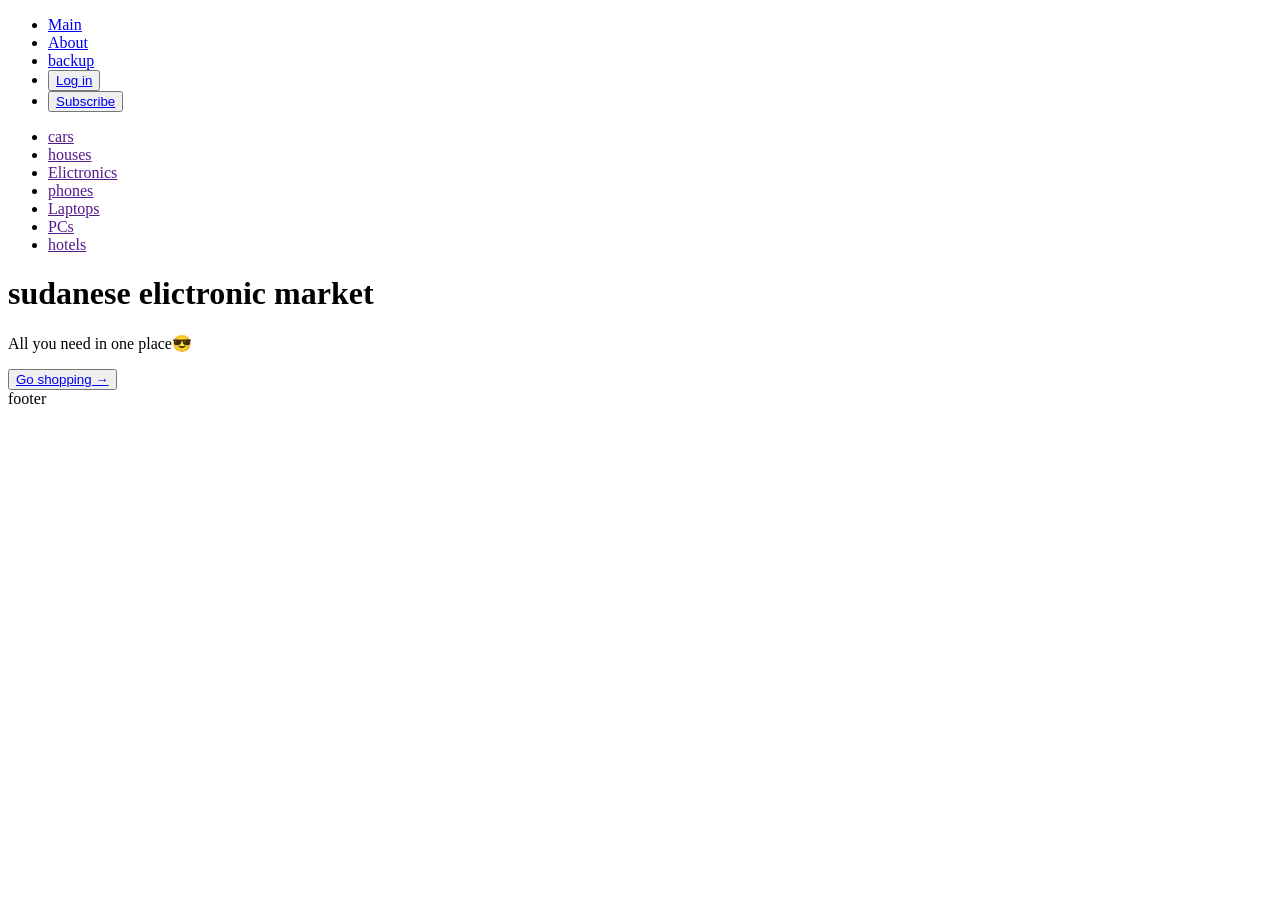
==== index.htm @ 6de535f1 "Add files via upload" ====
<!DOCTYPE html>
<html lang="en">

<head>
    <meta charset="UTF-8">
    <meta name="viewport" content="width=device-width, initial-scale=1.0">
    <title> Sudanese Market | Welcome </title>
    <link rel="stylesheet" href="sassFiles\main.min.css">
</head>

<body>
    <header class="header" id="main">
        <ul class="header__menu">
            <li class="content"><a href="#" class="link">Main</a></li>
            <li class="content"><a href="#" class="link">About</a></li>
            <li class="content"><a href="#" class="link">backup</a></li>

            <li class="content__btn"><button id="login" class="btn"><a href="#">Log in</a></button></li>
            <li class="content__btn"><button id="subscribe" class="btn"><a href="#">Subscribe </a></button></li>
        </ul>

        <ul class="header__cats">
            <li class="content"><a href="" class="cat">cars</a></li>
            <li class="content"><a href="" class="cat">houses</a></li>
            <li class="content"><a href="" class="cat">Elictronics</a></li>
            <li class="content"><a href="" class="cat">phones</a></li>
            <li class="content"><a href="" class="cat">Laptops</a></li>
            <li class="content"><a href="" class="cat">PCs</a></li>
            <li class="content"><a href="" class="cat">hotels</a></li>
        </ul>

        <div class="headding" id="main">
            <h1 class="headding__primary">
                sudanese elictronic market
            </h1>
            <p class="headding__secondary">
                A<span class="headding__secondary__p">ll</span> you need in one place<span
                    class="headding__secondary__emog">😎</span>
            </p>
            <div class="btn__container">
                <button class="btn headding__btn" id="main__btn"><a href="#">Go shopping &rarr; </a></button>
            </div>
        </div>
    </header>
    <main>

    </main>
    <footer>
        footer
    </footer>
</body>

</html>
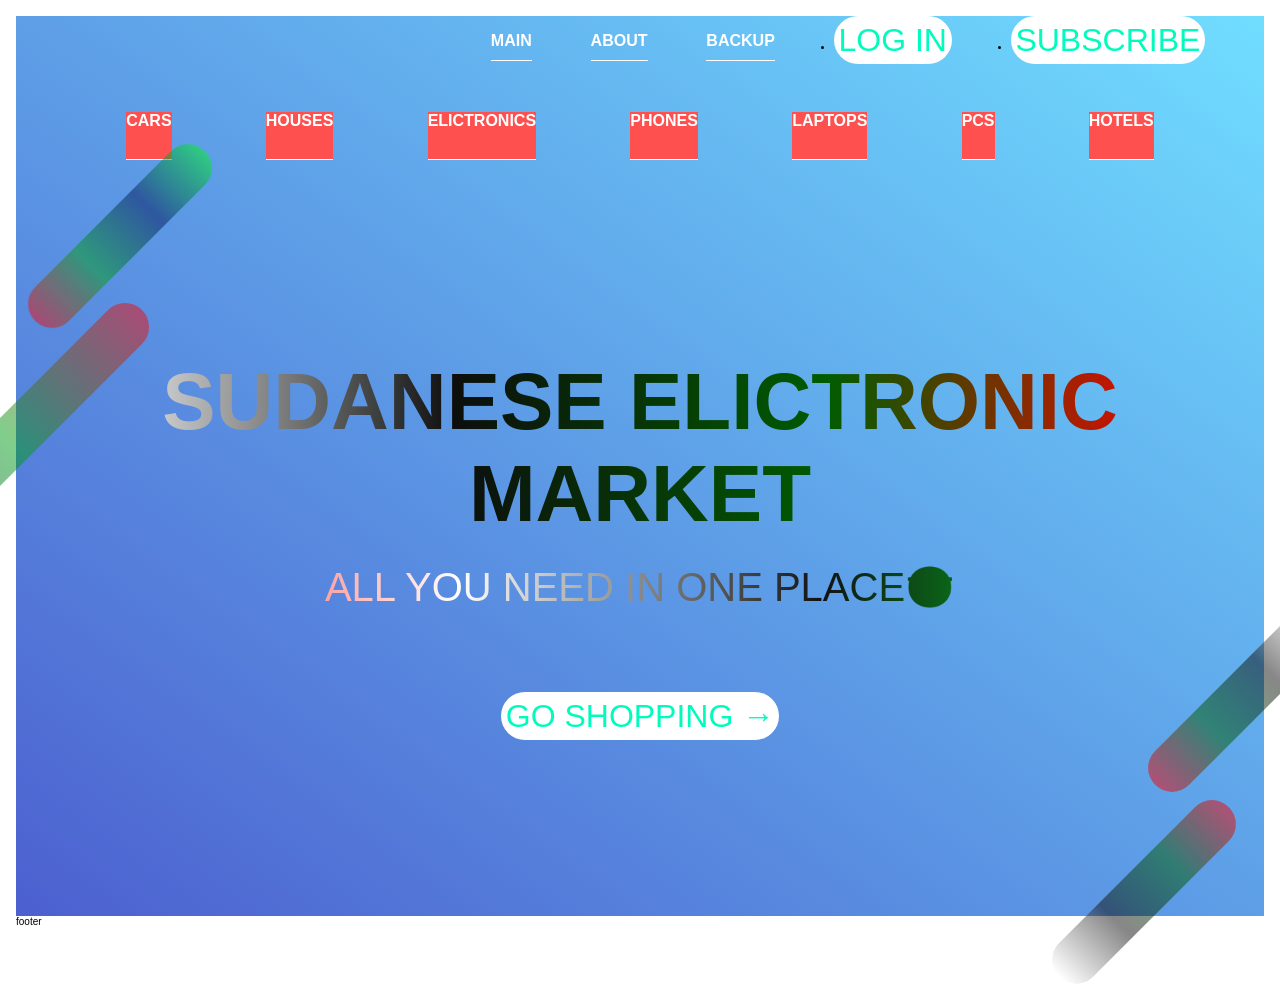
==== commit 41c9077c: "Update index.htm" ====
--- a/index.htm
+++ b/index.htm
@@ -5,7 +5,7 @@
     <meta charset="UTF-8">
     <meta name="viewport" content="width=device-width, initial-scale=1.0">
     <title> Sudanese Market | Welcome </title>
-    <link rel="stylesheet" href="sassFiles\main.min.css">
+    <link rel="stylesheet" href="main.min.css">
 </head>
 
 <body>
@@ -50,4 +50,4 @@
     </footer>
 </body>
 
-</html>+</html>
--- a/main.min.css
+++ b/main.min.css
@@ -0,0 +1 @@
+.u-margin-top-small{margin-block:4rem !important}.centering{display:block}*{margin:0;box-sizing:border-box;padding:0;outline:none;border:none;font-family:Verdana, Geneva, Tahoma, sans-serif}*:focus{outline:none}body{font-size:62.5%;padding:1rem}a{text-decoration:none}@keyframes ltrMove{0%{opacity:.5;transform:rotateX(70deg)}50%{opacity:.7;transform:rotateX(-10deg)}100%{opacity:1;transform:rotateX(0deg)}}@keyframes btnMove{0%{transform:scaleX(1) scaleY(1);opacity:1}100%{transform:scaleX(1.7) scaleY(1.4);opacity:.0}}.tours-container .content{perspective:1456px;width:100%;height:50rem}.tours-container .content:hover .back{transform:rotateY(360deg)}.tours-container .content:hover .front{transform:rotateY(180deg)}.tours-container .content:hover .btn{animation:btnMovingUp 2s}.tours-container .card{display:inline-block;text-align:center;height:50rem;width:100%;position:absolute;backface-visibility:hidden;transition:all 1s;border-radius:6px;box-shadow:1rem 1rem 2rem rgba(53,53,53,0.2)}.tours-container .front{background-color:white}.content1 .img{height:45%;width:100%;background-image:linear-gradient(to right top, rgba(252,234,178,0.8), rgba(241,183,24,0.8)),url(../../img/nat-5.jpg);background-size:cover;background-position:top;clip-path:polygon(0 0, 100% 0, 100% 80%, 0 100%);position:relative;border-radius:4px}.content1 .card-heading span,.content1 .back{background-image:linear-gradient(to left top, rgba(248,197,55,0.8), rgba(255,174,24,0.8))}.content2 .img{height:45%;width:100%;background-image:linear-gradient(to right top, rgba(171,255,178,0.8), rgba(1,255,22,0.8)),url(../../img/nat-6.jpg);background-size:cover;background-position:top;clip-path:polygon(0 0, 100% 0, 100% 80%, 0 100%);position:relative;border-radius:4px}.content2 .card-heading span,.content2 .back{background-image:linear-gradient(to left top, rgba(55,248,55,0.8), rgba(0,243,32,0.8))}.content3 .card-heading span,.content3 .back{background-image:linear-gradient(to left top, rgba(55,171,248,0.8), rgba(28,24,255,0.8))}.content3 .img{height:45%;width:100%;background-image:linear-gradient(to right top, rgba(140,207,252,0.8), rgba(54,51,255,0.8)),url(../../img/nat-4.jpg);background-size:cover;background-position:top;clip-path:polygon(0 0, 100% 0, 100% 80%, 0 100%);position:relative;border-radius:4px}.tours-container .back{transform:rotateY(180deg);display:flex;flex-direction:column;align-content:space-between}.tours-container .back .card__price-box{margin-block:13rem;color:white}.tours-container .back .card__price-only{font-size:1.5rem;margin-bottom:2rem}.tours-container .back .card__price-value{font-size:5rem}.tours-container .back .btn{display:inline-block;text-transform:uppercase;height:4rem;width:12rem;color:#00fcbd;font-size:1.4rem;background-color:white;border-radius:400px;box-shadow:0px 4px 3px rgba(53,53,53,0.2);padding-block:1rem}.btn{height:3rem;width:fit-content;text-decoration:none;font-size:2rem;background-color:white;padding:0 .3rem;border-radius:3rem}.btn:hover{transform:translateX(-0.4rem) scale(1.1);box-shadow:2px 0px 3px #3d3030}.btn a{color:#00fcbd;text-transform:uppercase}.btn a:active::after{content:"";height:100%;width:100%;animation:btnMove .5s}.btn__container{width:100%;text-align:center}.content__btn::marker{display:none}.header{height:100vh;width:100%;background-image:linear-gradient(to top right, rgba(0,28,187,0.7), rgba(51,207,255,0.7)),url(../img/5.jpg);background-size:cover;background-position:top;overflow:hidden}.header .headding{position:absolute;width:90vw;top:60%;left:50%;transform:translate(-50%, -50%);text-transform:uppercase}.header .headding__primary{display:block;height:11rem;margin:1rem 1rem;font-size:5rem;background-image:linear-gradient(to left, #fd0000, #015c01, #0d0e0d, rgba(255,255,255,0.986));-webkit-background-clip:text;background-clip:text;color:transparent;text-align:center;text-transform:uppercase}.header .headding__primary .lt1{animation:ltrMove 1s;animation-delay:0s}.header .headding__primary .lt2{animation:ltrMove 1s;animation-delay:10ms}.header .headding__primary .lt3{animation:ltrMove 1s;animation-delay:20ms}.header .headding__primary .lt4{animation:ltrMove 1s;animation-delay:30ms}.header .headding__primary .lt5{animation:ltrMove 1s;animation-delay:40ms}.header .headding__primary .lt6{animation:ltrMove 1s;animation-delay:50ms}.header .headding__primary::before,.header .headding__primary::after{content:"";height:3rem;background-image:linear-gradient(to left, #00f721, #01175c, #029e17, rgba(248,6,6,0.986));border-radius:345px;transform:rotate(-45deg);position:absolute;z-index:-1;opacity:.5}.header .headding__primary::before{transform:rotate(135deg);top:9rem;left:-25rem;width:35rem}.header .headding__primary::after{width:15rem;top:-8rem;left:-4rem}.header .headding__secondary{display:block;height:6rem;margin:2rem;font-size:2.5rem;background-image:linear-gradient(to left, #00f721, #111213, #fff, rgba(248,6,6,0.986));-webkit-background-clip:text;background-clip:text;color:transparent;text-align:center;text-transform:uppercase}.header .headding__secondary::before,.header .headding__secondary::after{content:"";height:3rem;background-image:linear-gradient(to left, #fd0000, #015c01, #0d0e0d, rgba(255,255,255,0.986));border-radius:345px;transform:rotate(-45deg);position:absolute;z-index:-1;opacity:.5}.header .headding__secondary::before{transform:rotate(135deg);bottom:1rem;right:-9rem;width:15rem}.header .headding__secondary::after{bottom:-11rem;right:-3rem;width:15rem}.header__menu{position:fixed;height:3rem;width:65vw;top:1rem;right:1rem;display:flex;justify-content:space-evenly}.content{list-style:none;text-transform:uppercase;font-size:1rem;height:100%;font-weight:900;margin-block:1rem;width:fit-content;transition:all 1s;border-bottom:1px solid white;text-decoration:none;color:blanchedalmond;height:60%}.content:hover{height:65%;color:black;border-bottom:1px solid black}.content a{color:white;transition:all 1s}.content a:hover{color:black}.header__cats{height:5rem;width:95%;display:flex;justify-content:space-evenly;align-items:baseline;position:absolute;top:6rem;left:2rem}.header__cats .content{background-color:#ff5050}.contact{padding:5rem 35% 0 10%;height:100vh}.contact-container{height:70%;width:55vw;text-align:center;overflow:visible;background-image:linear-gradient(to bottom left, rgba(0,28,187,0.3), rgba(51,207,255,0.4)),url(../../img/jonathan-roger-LY1eyQMFeyo-unsplash.jpg)}.contact-container form{height:100%;display:flex;flex-direction:column;justify-content:space-evenly;align-items:center;position:relative;z-index:321}.contact-container form input{border-radius:0;text-align:center;width:90%;border-radius:12px}.contact-container-text{height:40%}.contact-container-name{height:15%}.contact-container-email{height:15%}.gellary{height:120vh;width:77vw;padding:.7rem;overflow-Y:scroll;display:grid;justify-content:space-between;grid-template-rows:repeat(24, 5vw);grid-template-columns:repeat(8, 1fr);grid-gap:1rem;margin-bottom:3rem}.gellary .item{-moz-object-fit:cover;object-fit:cover;width:100%;opacity:.8}.gellary .item:hover{opacity:1;transform:scale(1.05) translateY(-4px);border:2px solid white}.gellary .item img{display:block;height:100%;width:100%}.gellary-item1{grid-row:1 / 5;grid-column:1 / 3}.gellary-item2{grid-row:1 / 5;grid-column:3 / 7}.gellary-item3{grid-row:1 / 3;grid-column:7 / 9}.gellary-item4{grid-row:3 / 7;grid-column:7 / 9}.gellary-item5{grid-row:5 / 8;grid-column:1 / 5}.gellary-item6{grid-row:5 / 9;grid-column:5 / 7}.gellary-item7{grid-row:7 / 9;grid-column:7 / 9}.gellary-item8{grid-row:8 / 12;grid-column:1 / 3}.gellary-item9{grid-row:8 / 10;grid-column:3 / 5}.gellary-item10{grid-row:9 / 10;grid-column:5 / 6}.gellary-item11{grid-row:9 / 13;grid-column:6 / 9}.gellary-item12{grid-row:10 / 13;grid-column:3 / 6}.gellary-item13{grid-row:12 / 14;grid-column:1 / 3}.gellary-item14{grid-row:13 / 17;grid-column:3 / 7}.gellary-item15{grid-row:13 / 15;grid-column:7 / 9}.gellary-item16{grid-row:14 / 16;grid-column:1 / 3}.gellary-item17{grid-row:15 / 17;grid-column:7 / 9}.gellary-item18{grid-row:16 / 20;grid-column:1 / 3}.gellary-item19{grid-row:17 / 21;grid-column:3 / 5}.gellary-item20{grid-row:17 / 21;grid-column:5 / 9}.gellary-item21{grid-row:20 / 22;grid-column:1 / 3}.gellary-item22{grid-row:21 / 22;grid-column:3 / 4}.gellary-item23{grid-row:22 / 25;grid-column:1 / 4}.gellary-item24{grid-row:21 / 25;grid-column:4 / 9}.ticket{height:fit-content;width:100%;padding-top:1rem;position:reletive}.ticket .container{width:100vw;height:100vh;z-index:-1;position:fixed;top:0;right:0;overflow:hidden}.ticket .container video{object-fit:cover;height:100%;width:100%;filter:brightness(0.7) saturate(0.6);-webkit-filter:brightness(0.7) saturate(0.6)}.ticket-flex{display:grid;grid-template-columns:25% 50%;align-content:flex-start}.ticket-price__container{margin-top:5rem;text-align:center}.ticket-price__container-price__headding{font-size:2rem}.ticket-price__container-price-div{width:60%;height:3rem}.ticket-price__container-price .btn{width:60%;height:3rem}.ticket-data__container-tittle{display:flex;margin-bottom:2rem;justify-content:space-evenly;align-items:center;height:4rem}.ticket-data__container-personal__data{display:flex;flex-wrap:wrap;align-content:space-between;height:30%;width:100%}.ticket-data__container-personal__data-phone__num{min-width:66%;margin-right:4%}.ticket-data__container-personal__data-date{min-width:30%}.ticket-data__container-personal__data-passport{min-width:100%}.ticket-data__container-personal__data-phone__num,.ticket-data__container-personal__data-date,.ticket-data__container-personal__data-passport{height:3rem;padding:.7rem;color:blue}.ticket-data__container-going__data{width:100%;height:fit-content}.ticket-data__container-going__data .from,.ticket-data__container-going__data .to{display:flex;justify-content:space-between}.ticket-data__container-going__data .contry,.ticket-data__container-going__data .city{margin-block:1rem;height:3rem;padding:.7rem;color:blue}.ticket-data__container-going__data .contry{width:60%}.ticket-data__container-going__data .city{width:30%}.ticket-data__container-going__data .kind,.ticket-data__container-going__data .hotel{width:100%;height:3rem;display:flex;justify-content:space-evenly;align-items:center}.ticket-data__container-going__data .kind div,.ticket-data__container-going__data .hotel div{display:flex;width:40%}.ticket-data__container-going__data .kind div h3,.ticket-data__container-going__data .hotel div h3{margin-inline:1rem;color:white;font-size:1.4rem;font-weight:bold}.u-margin-top-small{margin-block:4rem !important}.centering{display:block}
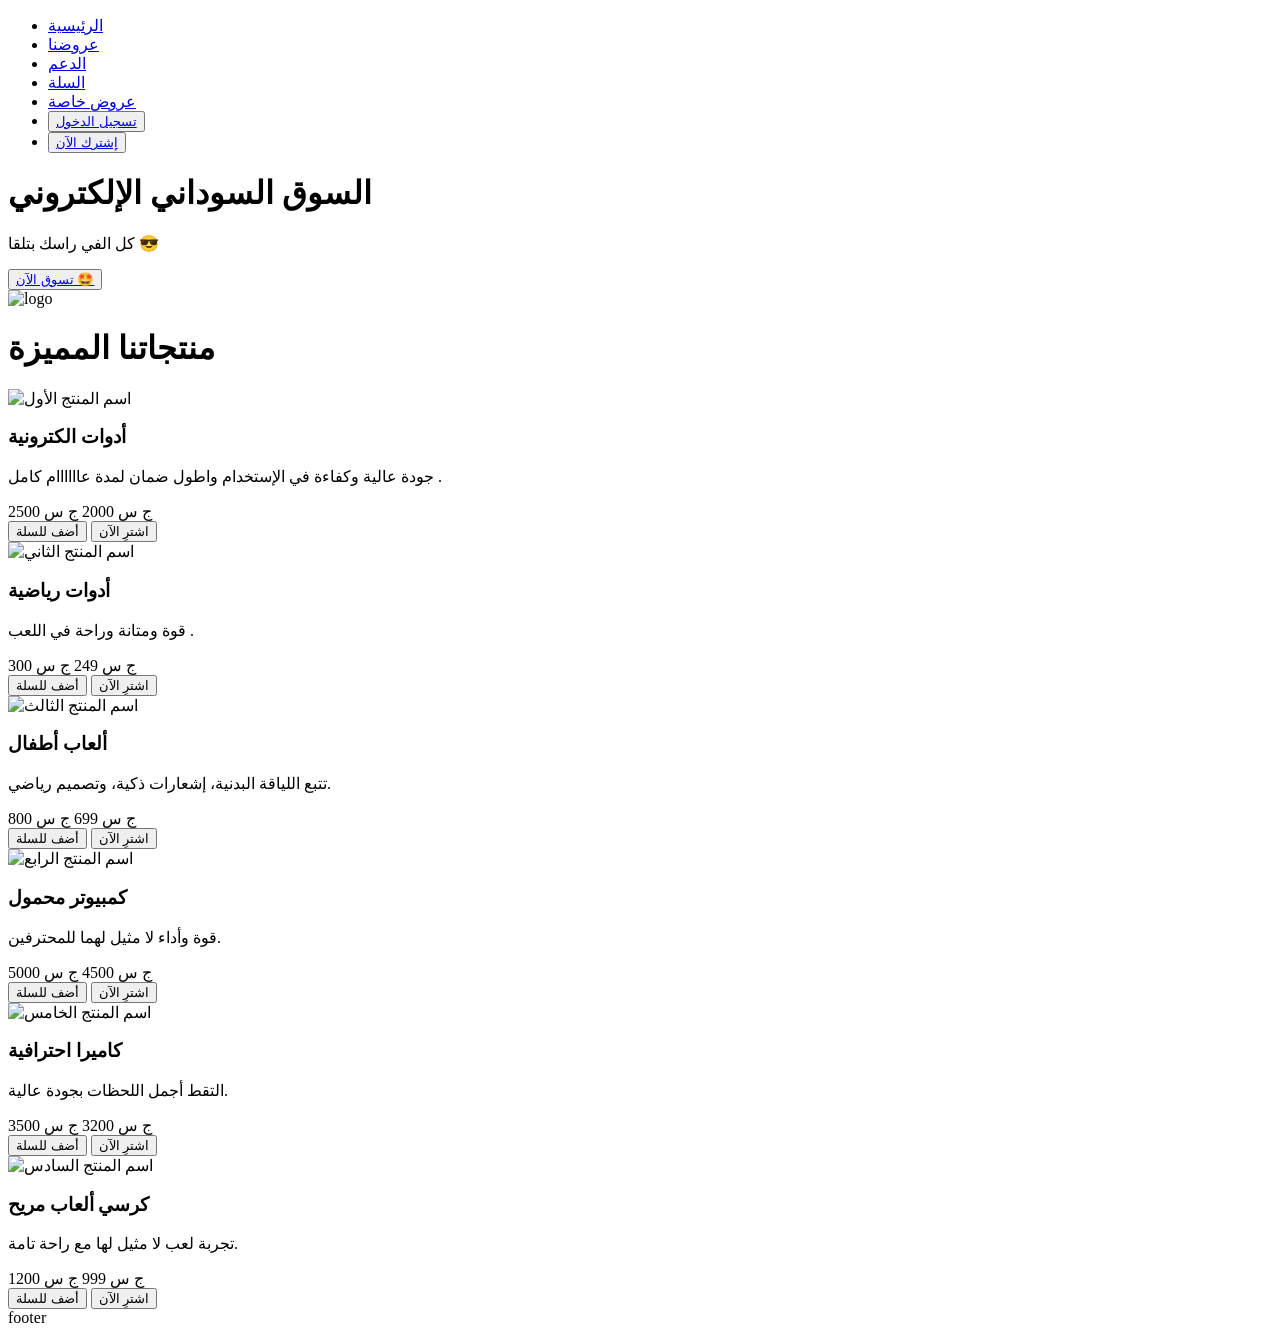
==== commit 95b99aa8: "Update index.htm" ====
--- a/index.htm
+++ b/index.htm
@@ -5,44 +5,170 @@
     <meta charset="UTF-8">
     <meta name="viewport" content="width=device-width, initial-scale=1.0">
     <title> Sudanese Market | Welcome </title>
-    <link rel="stylesheet" href="main.min.css">
+    <link rel="stylesheet" href="sassFiles/main.min.css">
 </head>
 
 <body>
     <header class="header" id="main">
         <ul class="header__menu">
-            <li class="content"><a href="#" class="link">Main</a></li>
-            <li class="content"><a href="#" class="link">About</a></li>
-            <li class="content"><a href="#" class="link">backup</a></li>
-
-            <li class="content__btn"><button id="login" class="btn"><a href="#">Log in</a></button></li>
-            <li class="content__btn"><button id="subscribe" class="btn"><a href="#">Subscribe </a></button></li>
-        </ul>
-
-        <ul class="header__cats">
-            <li class="content"><a href="" class="cat">cars</a></li>
-            <li class="content"><a href="" class="cat">houses</a></li>
-            <li class="content"><a href="" class="cat">Elictronics</a></li>
-            <li class="content"><a href="" class="cat">phones</a></li>
-            <li class="content"><a href="" class="cat">Laptops</a></li>
-            <li class="content"><a href="" class="cat">PCs</a></li>
-            <li class="content"><a href="" class="cat">hotels</a></li>
+            <li class="content"><a href="index.html" class="link">الرئيسية</a></li>
+            
+            <li class="content"><a href="templetes/categories.html" class="link">عروضنا</a></li>
+            
+            <li class="content"><a href="templetes/contactUs.html" class="link">الدعم</a></li>
+            
+            <li class="content"><a href="templetes/cart.html" class="link">السلة</a></li>
+            
+            <li class="content"><a href="#" class="link">عروض خاصة</a></li>
+            
+            <li class="content__btn">
+                <button id="login" class="btn">
+                    <a href="templetes/login.html">تسجيل الدخول</a>
+                </button>
+            </li>
+            
+            <li class="content__btn">
+                <button id="register" class="btn">
+                    <a href="templetes/register.html">إشترك الآن</a>
+                </button>
+            </li>
         </ul>
 
         <div class="headding" id="main">
             <h1 class="headding__primary">
-                sudanese elictronic market
+                السوق السوداني الإلكتروني
             </h1>
             <p class="headding__secondary">
-                A<span class="headding__secondary__p">ll</span> you need in one place<span
+                ك<span class="headding__secondary__p">ل</span> الفي راسك بتلقا <span
                     class="headding__secondary__emog">😎</span>
             </p>
             <div class="btn__container">
-                <button class="btn headding__btn" id="main__btn"><a href="#">Go shopping &rarr; </a></button>
+                <button class="btn headding__btn" id="main__btn"><a href="templetes/register.html">تسوق الآن
+                        🤩</a></button>
+            </div>
+        </div>
+        <div class="logo">
+            <div class="img">
+                <img src="static/logo2.png" alt="logo">
             </div>
         </div>
     </header>
     <main>
+
+        <div class="container">
+            <h1 class="page-title">منتجاتنا المميزة</h1>
+            <div class="products-grid">
+                <div class="product-card">
+                    <div class="product-image">
+                        <img src="electronics.jpg" alt="اسم المنتج الأول">
+                    </div>
+                    <div class="product-details">
+                        <h3 class="product-name">أدوات الكترونية</h3>
+                        <p class="product-description">جودة عالية وكفاءة في الإستخدام واطول ضمان لمدة عاااااام كامل .</p>
+                        <div class="product-price">
+                            <span class="old-price">2500 ج س </span>
+                            <span class="current-price">2000 ج س </span>
+                        </div>
+                        <div class="product-actions">
+                            <button class="btn add-to-cart">أضف للسلة</button>
+                            <button class="btn buy-now">اشترِ الآن</button>
+                        </div>
+                    </div>
+                </div>
+
+                <div class="product-card">
+                    <div class="product-image">
+                        <img src="sports.jpg" alt="اسم المنتج الثاني">
+                    </div>
+                    <div class="product-details">
+                        <h3 class="product-name">أدوات رياضية</h3>
+                        <p class="product-description">قوة ومتانة وراحة في اللعب .</p>
+                        <div class="product-price">
+                            <span class="old-price">300 ج س </span>
+                            <span class="current-price">249 ج س </span>
+                        </div>
+                        <div class="product-actions">
+                            <button class="btn add-to-cart">أضف للسلة</button>
+                            <button class="btn buy-now">اشترِ الآن</button>
+                        </div>
+                    </div>
+                </div>
+
+                <div class="product-card">
+                    <div class="product-image">
+                        <img src="toys.jpg" alt="اسم المنتج الثالث">
+                    </div>
+                    <div class="product-details">
+                        <h3 class="product-name">ألعاب أطفال</h3>
+                        <p class="product-description">تتبع اللياقة البدنية، إشعارات ذكية، وتصميم رياضي.</p>
+                        <div class="product-price">
+                            <span class="old-price">800 ج س </span>
+                            <span class="current-price">699 ج س </span>
+                        </div>
+                        <div class="product-actions">
+                            <button class="btn add-to-cart">أضف للسلة</button>
+                            <button class="btn buy-now">اشترِ الآن</button>
+                        </div>
+                    </div>
+                </div>
+
+                <div class="product-card">
+                    <div class="product-image">
+                        <img src="product-image-4.jpg" alt="اسم المنتج الرابع">
+                    </div>
+                    <div class="product-details">
+                        <h3 class="product-name">كمبيوتر محمول</h3>
+                        <p class="product-description">قوة وأداء لا مثيل لهما للمحترفين.</p>
+                        <div class="product-price">
+                            <span class="old-price">5000 ج س </span>
+                            <span class="current-price">4500 ج س </span>
+                        </div>
+                        <div class="product-actions">
+                            <button class="btn add-to-cart">أضف للسلة</button>
+                            <button class="btn buy-now">اشترِ الآن</button>
+                        </div>
+                    </div>
+                </div>
+
+                <div class="product-card">
+                    <div class="product-image">
+                        <img src="product-image-5.jpg" alt="اسم المنتج الخامس">
+                    </div>
+                    <div class="product-details">
+                        <h3 class="product-name">كاميرا احترافية</h3>
+                        <p class="product-description">التقط أجمل اللحظات بجودة عالية.</p>
+                        <div class="product-price">
+                            <span class="old-price">3500 ج س </span>
+                            <span class="current-price">3200 ج س </span>
+                        </div>
+                        <div class="product-actions">
+                            <button class="btn add-to-cart">أضف للسلة</button>
+                            <button class="btn buy-now">اشترِ الآن</button>
+                        </div>
+                    </div>
+                </div>
+
+                <div class="product-card">
+                    <div class="product-image">
+                        <img src="product-image-6.jpg" alt="اسم المنتج السادس">
+                    </div>
+                    <div class="product-details">
+                        <h3 class="product-name">كرسي ألعاب مريح</h3>
+                        <p class="product-description">تجربة لعب لا مثيل لها مع راحة تامة.</p>
+                        <div class="product-price">
+                            <span class="old-price">1200 ج س </span>
+                            <span class="current-price">999 ج س </span>
+                        </div>
+                        <div class="product-actions">
+                            <button class="btn add-to-cart">أضف للسلة</button>
+                            <button class="btn buy-now">اشترِ الآن</button>
+                        </div>
+                    </div>
+                </div>
+
+            </div>
+
+        </div>
 
     </main>
     <footer>
